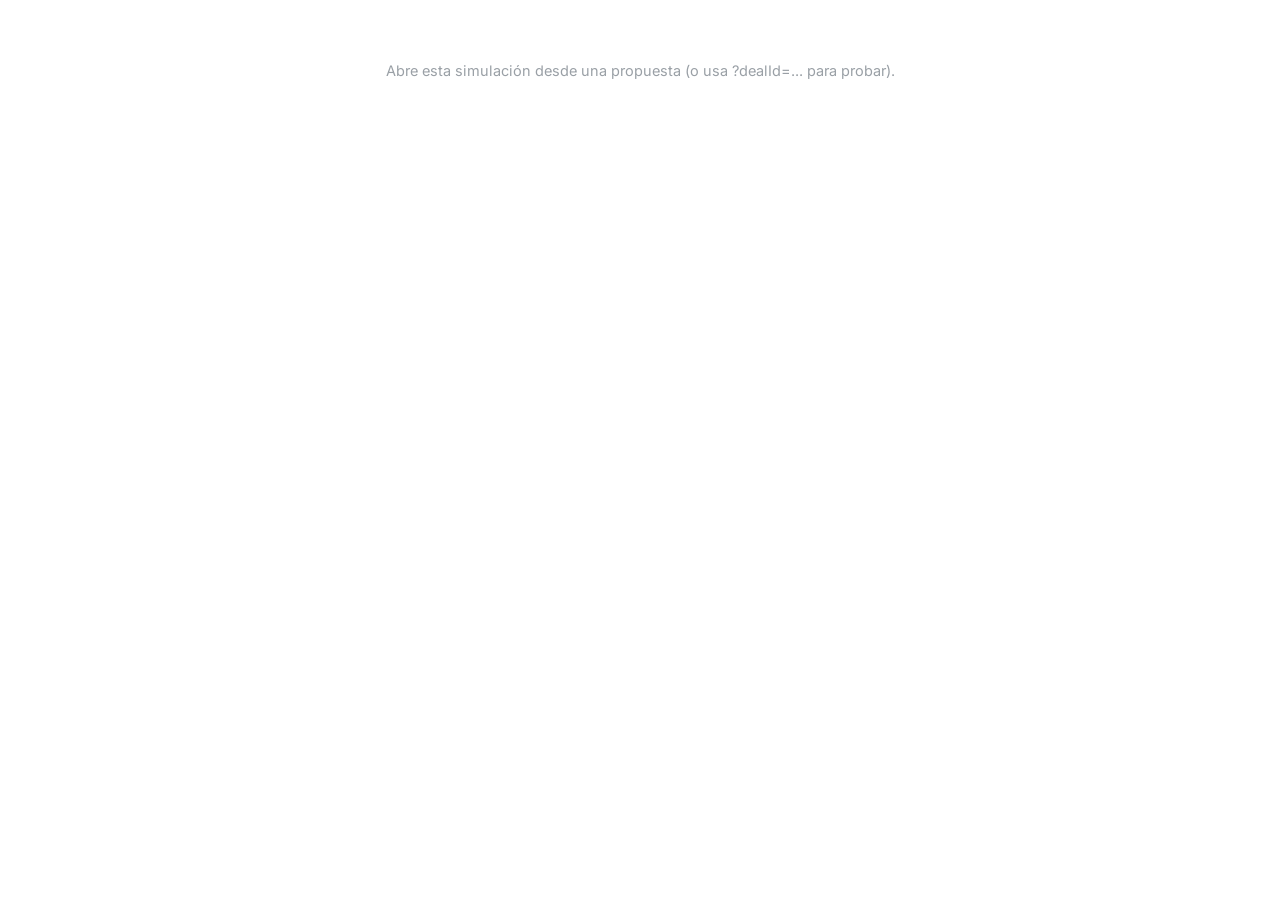
==== sites/cotizador/public/index.html @ 03e36b39 "Initial commit: GLG Motomex account (cotizacion + cotizador sites, plantillas y objetos)" ====
<!DOCTYPE html>
<html lang="es-MX">
<head>
  <meta charset="UTF-8">
  <meta name="viewport" content="width=device-width, initial-scale=1.0">
  <title>Simulación de financiamiento — GLG</title>
  <link rel="preconnect" href="https://fonts.googleapis.com">
  <link rel="preconnect" href="https://fonts.gstatic.com" crossorigin>
  <link href="https://fonts.googleapis.com/css2?family=Inter:wght@400;500;600;700;800&display=swap" rel="stylesheet">
  <link rel="stylesheet" href="styles.css?v=3">
</head>
<body>
  <div class="rv-wrap">
    <div id="loading" class="rv-state">Cargando simulación de crédito…</div>
    <div id="error" class="rv-state" style="display:none;"></div>
    <div id="view" style="display:none;"></div>
  </div>
  <script src="app.js?v=3"></script>
</body>
</html>
---- sites/cotizador/public/styles.css ----
/* ============================================================
   Site 2 — Visor de simulación de crédito (GLG). SOLO LECTURA.
   Estética con la marca del banco (color via --bank).
   ============================================================ */
* { box-sizing: border-box; }
body {
  margin: 0;
  font-family: 'Inter', -apple-system, BlinkMacSystemFont, 'Segoe UI', Roboto, sans-serif;
  -webkit-font-smoothing: antialiased; -moz-osx-font-smoothing: grayscale;
  color: #1a1a1a; background: #fff;
  --bank: #072146;
}
.rv-wrap { max-width: 640px; margin: 0 auto; padding: 18px 18px 24px; }
.rv-state { text-align: center; padding: 44px 20px; color: #9aa0a6; font-size: 14.5px; }

/* Marca del banco */
.rv-brand { display: flex; align-items: baseline; justify-content: space-between; gap: 12px; padding-bottom: 9px; margin-bottom: 12px; border-bottom: 2px solid var(--bank); }
.rv-logo { font-size: 23px; font-weight: 800; letter-spacing: -.3px; }
.rv-logo-img { height: 26px; width: auto; display: block; }
.rv-tag { font-size: 12.5px; font-weight: 600; color: #6b7280; }

/* Vehículo cotizado */
.rv-vehicle { display: flex; align-items: baseline; gap: 10px; flex-wrap: wrap; margin-bottom: 12px; }
.rv-vehicle-name { font-size: 16.5px; font-weight: 800; color: #17181c; }
.rv-vehicle-sku { font-size: 12px; color: #8a9099; }

/* Hero: cuota mensual */
.rv-hero { background: #f6f7f8; border-radius: 12px; padding: 15px 20px; margin-bottom: 14px; }
.rv-hero-label { font-size: 13px; color: #6b7280; }
.rv-cuota { font-size: 34px; font-weight: 800; letter-spacing: -.5px; line-height: 1.05; margin: 2px 0 5px; }
.rv-hero-sub { font-size: 13px; color: #6b7280; }

/* Filas de detalle — 2 columnas para compactar sin cambiar el estilo de cada fila */
.rv-rows { display: grid; grid-template-columns: 1fr 1fr; column-gap: 26px; align-items: stretch; }
.rv-totals { display: flex; flex-direction: column; }
.rv-row { display: flex; justify-content: space-between; align-items: baseline; gap: 12px; padding: 8px 2px; font-size: 14px; border-bottom: 1px solid #eef0f2; }
.rv-k { color: #444; display: flex; flex-direction: column; gap: 1px; }
.rv-k small { color: #9aa0a6; font-size: 11.5px; }
.rv-v { font-weight: 700; white-space: nowrap; color: #17181c; }
.rv-totals { margin-top: 12px; padding-top: 6px; border-top: 2px solid #edeff1; }
.rv-total { border-bottom: none; padding-top: 10px; }
.rv-total .rv-k { font-weight: 700; color: #17181c; font-size: 15px; }
.rv-total .rv-v { font-size: 20px; font-weight: 800; }

/* Disclaimer de vehículo de retoma (parte de pago) */
.rv-retoma { display: flex; align-items: flex-start; gap: 11px; margin-top: 14px; padding: 12px 14px; background: #f8f9fa; border-left: 3px solid var(--bank); border-radius: 8px; }
.rv-retoma-ic { flex: none; width: 22px; height: 22px; border-radius: 50%; color: #fff; display: grid; place-items: center; font-size: 14px; font-weight: 700; line-height: 1; margin-top: 1px; }
.rv-retoma-txt { font-size: 13px; color: #444; line-height: 1.5; }
.rv-retoma-txt strong { font-weight: 700; color: #17181c; }

.rv-note { font-size: 11.5px; color: #9aa0a6; line-height: 1.55; margin-top: 14px; }

/* En anchos angostos (iframe chico), vuelve a 1 columna para no apretar */
@media (max-width: 470px) {
  .rv-rows { grid-template-columns: 1fr; column-gap: 0; }
  .rv-cuota { font-size: 30px; }
}
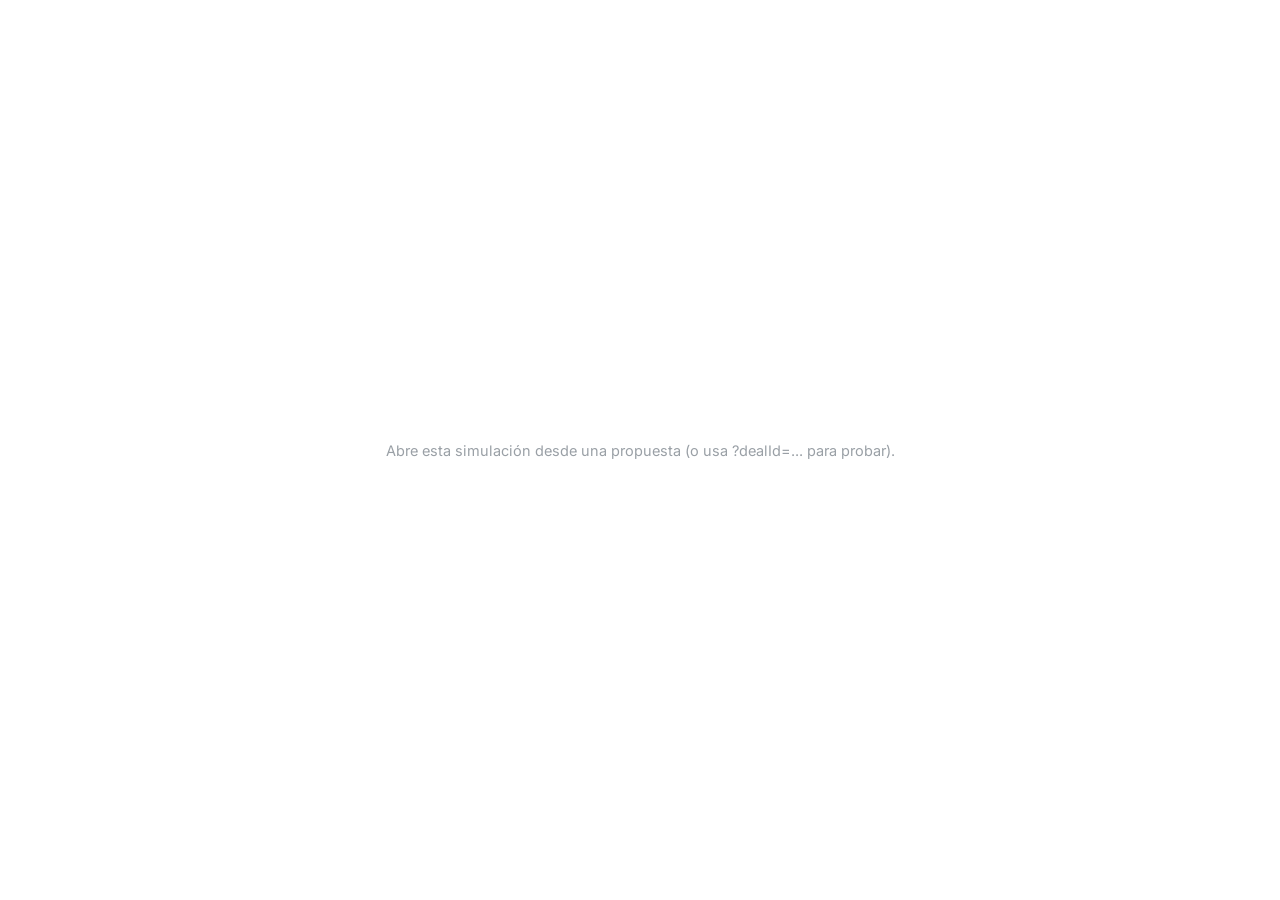
==== commit 8b8fb702: "feat: pago de contado, enganche flexible y cilindrada automática - Site 1 (cotizacion): checkbox de " ====
--- a/sites/cotizador/public/index.html
+++ b/sites/cotizador/public/index.html
@@ -6,8 +6,8 @@
   <title>Simulación de financiamiento — GLG</title>
   <link rel="preconnect" href="https://fonts.googleapis.com">
   <link rel="preconnect" href="https://fonts.gstatic.com" crossorigin>
-  <link href="https://fonts.googleapis.com/css2?family=Inter:wght@400;500;600;700;800&display=swap" rel="stylesheet">
-  <link rel="stylesheet" href="styles.css?v=3">
+  <link href="https://fonts.googleapis.com/css2?family=Bebas+Neue&family=Inter:wght@400;500;600;700;800&display=swap" rel="stylesheet">
+  <link rel="stylesheet" href="styles.css?v=18">
 </head>
 <body>
   <div class="rv-wrap">
@@ -15,6 +15,6 @@
     <div id="error" class="rv-state" style="display:none;"></div>
     <div id="view" style="display:none;"></div>
   </div>
-  <script src="app.js?v=3"></script>
+  <script src="app.js?v=18"></script>
 </body>
 </html>
--- a/sites/cotizador/public/styles.css
+++ b/sites/cotizador/public/styles.css
@@ -1,19 +1,33 @@
 /* ============================================================
    Site 2 — Visor de simulación de crédito (GLG). SOLO LECTURA.
-   Estética con la marca del banco (color via --bank).
+   Estética con la marca del banco (color via --bank) para los planes de
+   crédito; estética de marca Royal Enfield (negro + rojo) para "pago de
+   contado" (body.skin-contado), que no tiene banco que mostrar.
    ============================================================ */
 * { box-sizing: border-box; }
+/* html/body ocupan EXACTAMENTE el tamaño del iframe que los embebe (nunca más
+   grande) y no generan su propio scroll — si algo se pasa, se contiene y
+   scrollea adentro de .rv-wrap, no en la página/iframe entero. */
+html, body { height: 100%; overflow: hidden; }
 body {
   margin: 0;
   font-family: 'Inter', -apple-system, BlinkMacSystemFont, 'Segoe UI', Roboto, sans-serif;
   -webkit-font-smoothing: antialiased; -moz-osx-font-smoothing: grayscale;
   color: #1a1a1a; background: #fff;
   --bank: #072146;
+  height: 100%;
+  display: flex; align-items: center; justify-content: center;
 }
-.rv-wrap { max-width: 640px; margin: 0 auto; padding: 18px 18px 24px; }
+/* La "hoja" es el 100% del contenedor (iframe/panel) que la embeba, sea cual
+   sea su tamaño real; el contenido se centra vertical y horizontalmente
+   adentro, sin tarjeta ni sombra flotando en una esquina. */
+.rv-wrap {
+  width: 100%; height: 100%; max-width: 640px; margin: 0 auto; padding: 32px 22px;
+  overflow: auto; display: flex; flex-direction: column; justify-content: center;
+}
 .rv-state { text-align: center; padding: 44px 20px; color: #9aa0a6; font-size: 14.5px; }
 
-/* Marca del banco */
+/* Marca del banco (planes de crédito) */
 .rv-brand { display: flex; align-items: baseline; justify-content: space-between; gap: 12px; padding-bottom: 9px; margin-bottom: 12px; border-bottom: 2px solid var(--bank); }
 .rv-logo { font-size: 23px; font-weight: 800; letter-spacing: -.3px; }
 .rv-logo-img { height: 26px; width: auto; display: block; }
@@ -24,11 +38,23 @@
 .rv-vehicle-name { font-size: 16.5px; font-weight: 800; color: #17181c; }
 .rv-vehicle-sku { font-size: 12px; color: #8a9099; }
 
-/* Hero: cuota mensual */
+/* Hero: cuota mensual / total */
 .rv-hero { background: #f6f7f8; border-radius: 12px; padding: 15px 20px; margin-bottom: 14px; }
 .rv-hero-label { font-size: 13px; color: #6b7280; }
-.rv-cuota { font-size: 34px; font-weight: 800; letter-spacing: -.5px; line-height: 1.05; margin: 2px 0 5px; }
+.rv-cuota { font-size: 24px; font-weight: 800; letter-spacing: -.4px; line-height: 1.1; margin: 2px 0 4px; }
 .rv-hero-sub { font-size: 13px; color: #6b7280; }
+
+/* Nota especial: texto dentro del recuadro de la cuota, a la derecha */
+.rv-hero-2 { display: flex; gap: 18px; }
+.rv-hero-main { flex: 0 0 auto; }
+.rv-hero-note { flex: 1; min-width: 0; padding-left: 18px; border-left: 1px solid #e4e6e9; }
+.rv-hero-note-title { display: block; font-size: 11px; font-weight: 700; text-transform: uppercase; letter-spacing: .08em; color: #8a9099; margin-bottom: 3px; }
+.rv-hero-note p { margin: 0 0 3px; font-size: 11.5px; color: #4b5563; line-height: 1.5; overflow-wrap: anywhere; }
+.rv-hero-note p:last-child { margin-bottom: 0; }
+@media (max-width: 520px) {
+  .rv-hero-2 { flex-direction: column; gap: 12px; }
+  .rv-hero-note { border-left: none; padding-left: 0; border-top: 1px solid #e4e6e9; padding-top: 12px; }
+}
 
 /* Filas de detalle — 2 columnas para compactar sin cambiar el estilo de cada fila */
 .rv-rows { display: grid; grid-template-columns: 1fr 1fr; column-gap: 26px; align-items: stretch; }
@@ -42,6 +68,9 @@
 .rv-total .rv-k { font-weight: 700; color: #17181c; font-size: 15px; }
 .rv-total .rv-v { font-size: 20px; font-weight: 800; }
 
+/* Descuento (fila de detalle) */
+.rv-desc { color: #1a8a4a; font-weight: 700; white-space: nowrap; }
+
 /* Disclaimer de vehículo de retoma (parte de pago) */
 .rv-retoma { display: flex; align-items: flex-start; gap: 11px; margin-top: 14px; padding: 12px 14px; background: #f8f9fa; border-left: 3px solid var(--bank); border-radius: 8px; }
 .rv-retoma-ic { flex: none; width: 22px; height: 22px; border-radius: 50%; color: #fff; display: grid; place-items: center; font-size: 14px; font-weight: 700; line-height: 1; margin-top: 1px; }
@@ -53,5 +82,62 @@
 /* En anchos angostos (iframe chico), vuelve a 1 columna para no apretar */
 @media (max-width: 470px) {
   .rv-rows { grid-template-columns: 1fr; column-gap: 0; }
-  .rv-cuota { font-size: 30px; }
+  .rv-cuota { font-size: 22px; }
 }
+
+/* ============================================================
+   PAGO DE CONTADO — identidad Royal Enfield (negro puro + rojo,
+   contraste blanco). Sin banco, sin sombras. El tamaño lo resuelve el
+   layout de arriba (html/body/.rv-wrap a 100%, sin scroll de página);
+   acá no hay que achicar tipografía para "que entre".
+   ============================================================ */
+body.skin-contado {
+  background: #000;
+  color: #fff;
+}
+/* Ocupa TODO el panel: sin max-width que deje franjas negras muertas a los
+   lados, sin scroll propio (los espaciados de abajo son relativos a la altura
+   del iframe con clamp(min, Nvh, max), así el bloque siempre entra) y con el
+   contenido centrado vertical y horizontalmente en el alto disponible. */
+body.skin-contado .rv-wrap {
+  max-width: none;
+  padding: clamp(16px, 4vh, 32px) clamp(20px, 4.5vw, 48px);
+  overflow: hidden;
+}
+
+.re-eyebrow { font: 700 11px/1 'Inter', sans-serif; letter-spacing: .14em; text-transform: uppercase; color: #9a9a9a; }
+.re-brand-row { display: flex; align-items: flex-start; justify-content: space-between; gap: 16px; margin-bottom: clamp(12px, 2.6vh, 22px); }
+.re-wordmark { font: 400 30px/1 'Bebas Neue', 'Inter', sans-serif; letter-spacing: .03em; color: #e2231a; }
+.re-wordmark small { display: block; font: 700 10.5px/1 'Inter', sans-serif; letter-spacing: .18em; text-transform: uppercase; color: #9a9a9a; margin-top: 6px; }
+.re-tag { flex: none; font: 700 11px/1 'Inter', sans-serif; letter-spacing: .07em; text-transform: uppercase; color: #fff; background: #e2231a; padding: 7px 12px; border-radius: 999px; white-space: nowrap; margin-top: 3px; }
+.re-rule { height: 2px; background: linear-gradient(90deg, #e2231a, rgba(226,35,26,0)); margin-bottom: clamp(14px, 3vh, 26px); }
+
+.re-vehicle { font: 700 13px/1 'Inter', sans-serif; letter-spacing: .06em; text-transform: uppercase; color: #d0d0d0; margin-bottom: clamp(10px, 2vh, 18px); }
+
+.re-hero { text-align: left; margin-bottom: clamp(14px, 3.2vh, 28px); }
+.re-hero-label { font: 700 11.5px/1 'Inter', sans-serif; letter-spacing: .12em; text-transform: uppercase; color: #9a9a9a; margin-bottom: 6px; }
+.re-total { font: 400 clamp(36px, min(10vw, 11vh), 64px)/1 'Bebas Neue', 'Inter', sans-serif; letter-spacing: .01em; color: #fff; }
+.re-sub { font: 500 13px/1.4 'Inter', sans-serif; color: #b0b0b0; margin-top: 8px; }
+
+.re-note { border: 1px solid rgba(255,255,255,.16); border-radius: 10px; padding: clamp(9px, 2vh, 12px) 14px; margin-bottom: clamp(12px, 2.8vh, 24px); }
+.re-note-title { display: block; font: 700 10.5px/1 'Inter', sans-serif; letter-spacing: .1em; text-transform: uppercase; color: #e2231a; margin-bottom: 5px; }
+.re-note p { margin: 0 0 3px; font-size: 12.5px; color: #d0d0d0; line-height: 1.5; }
+.re-note p:last-child { margin-bottom: 0; }
+
+.re-rows { display: flex; flex-direction: column; }
+.re-row { display: flex; justify-content: space-between; align-items: baseline; gap: 16px; padding: clamp(7px, 1.4vh, 11px) 0; border-bottom: 1px solid rgba(255,255,255,.14); font: 500 14px/1.3 'Inter', sans-serif; color: #d0d0d0; }
+.re-row-k small { display: block; font-size: 11.5px; color: #9a9a9a; margin-top: 2px; }
+.re-row-v { font-weight: 700; color: #fff; white-space: nowrap; }
+.re-row-v.is-credit { color: #4ade80; }
+
+.re-total-row { border-bottom: none; border-top: 2px solid rgba(255,255,255,.24); margin-top: 4px; padding-top: clamp(10px, 2.2vh, 16px); }
+.re-total-row .re-row-k { font: 700 14px/1 'Inter', sans-serif; color: #fff; text-transform: uppercase; letter-spacing: .04em; }
+.re-total-row .re-row-v { font: 400 26px/1 'Bebas Neue', 'Inter', sans-serif; color: #e2231a; letter-spacing: .01em; }
+
+.re-foot { font-size: 11.5px; color: #8a8a8a; line-height: 1.55; margin-top: clamp(12px, 2.5vh, 22px); }
+
+@media (max-width: 480px) {
+  .re-wordmark { font-size: 25px; }
+  .re-total { font-size: clamp(32px, 11vh, 40px); }
+  .re-total-row .re-row-v { font-size: 22px; }
+}
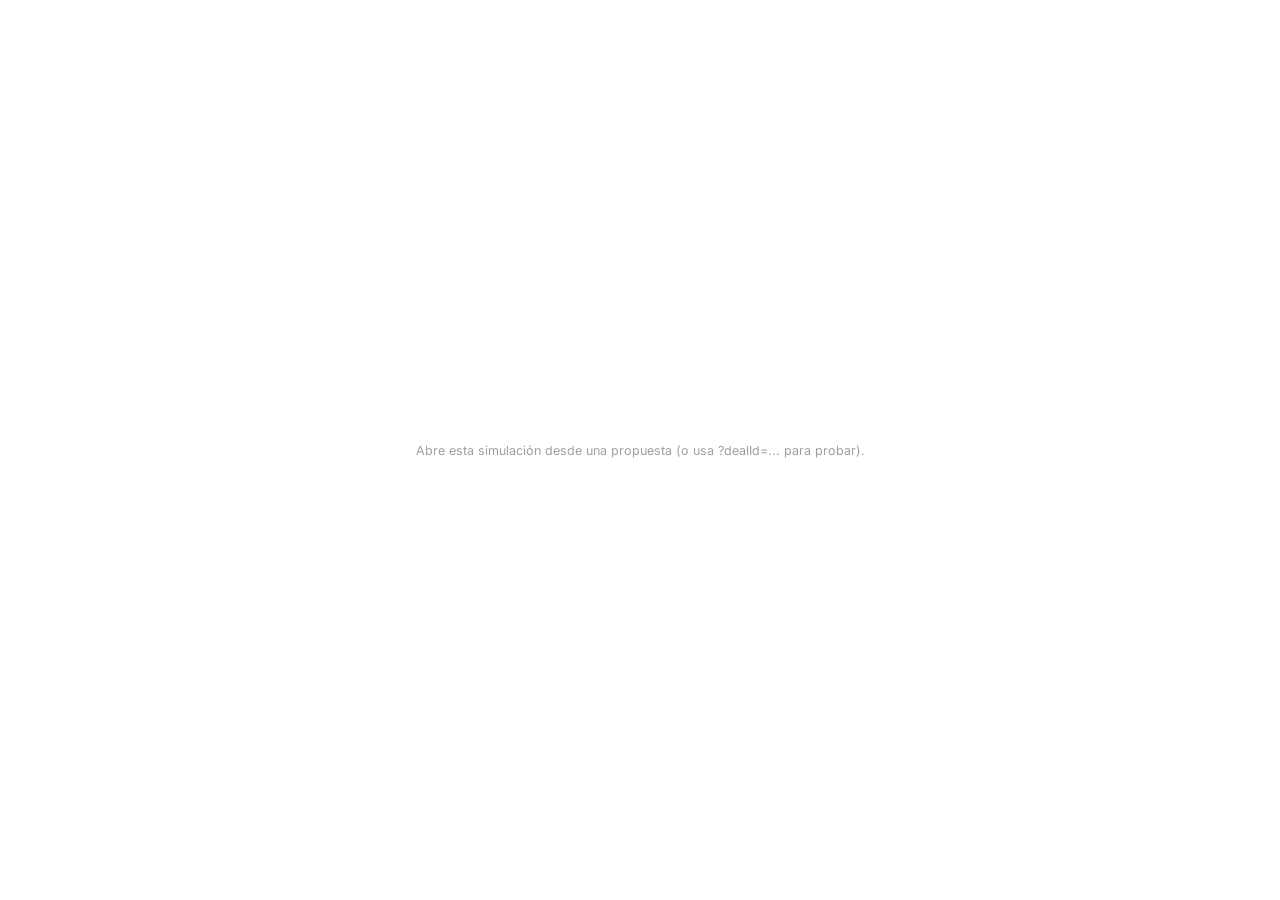
==== commit 0ea21379: "fixskins" ====
--- a/sites/cotizador/public/index.html
+++ b/sites/cotizador/public/index.html
@@ -7,7 +7,7 @@
   <link rel="preconnect" href="https://fonts.googleapis.com">
   <link rel="preconnect" href="https://fonts.gstatic.com" crossorigin>
   <link href="https://fonts.googleapis.com/css2?family=Bebas+Neue&family=Inter:wght@400;500;600;700;800&display=swap" rel="stylesheet">
-  <link rel="stylesheet" href="styles.css?v=18">
+  <link rel="stylesheet" href="styles.css?v=20">
 </head>
 <body>
   <div class="rv-wrap">
@@ -15,6 +15,6 @@
     <div id="error" class="rv-state" style="display:none;"></div>
     <div id="view" style="display:none;"></div>
   </div>
-  <script src="app.js?v=18"></script>
+  <script src="app.js?v=20"></script>
 </body>
 </html>
--- a/sites/cotizador/public/styles.css
+++ b/sites/cotizador/public/styles.css
@@ -18,38 +18,49 @@
   height: 100%;
   display: flex; align-items: center; justify-content: center;
 }
-/* La "hoja" es el 100% del contenedor (iframe/panel) que la embeba, sea cual
-   sea su tamaño real; el contenido se centra vertical y horizontalmente
-   adentro, sin tarjeta ni sombra flotando en una esquina. */
+/* La "hoja" es el 100% del contenedor (iframe/panel) que la embeba. La página de
+   la propuesta mide 792x612, así que ese es el ancho máximo: usarlo entero (y no
+   640px) evita que las filas de dos columnas se partan en dos líneas, que es lo
+   que más alto agregaba.
+
+   NUNCA scrollea (`overflow: hidden`): los espaciados de abajo son relativos a la
+   altura disponible con clamp(min, Nvh, max), así el bloque se comprime solo; y
+   si aun así no entrara (una nota de 5 líneas, un modelo larguísimo),
+   `fitToViewport` en app.js lo escala en bloque. Ver ahí. */
 .rv-wrap {
-  width: 100%; height: 100%; max-width: 640px; margin: 0 auto; padding: 32px 22px;
-  overflow: auto; display: flex; flex-direction: column; justify-content: center;
+  width: 100%; height: 100%; max-width: 792px; margin: 0 auto;
+  padding: clamp(12px, 2.6vh, 26px) clamp(20px, 3.4vw, 38px);
+  overflow: hidden; display: flex; flex-direction: column; justify-content: center;
 }
-.rv-state { text-align: center; padding: 44px 20px; color: #9aa0a6; font-size: 14.5px; }
+/* Escalado de rescate: lo aplica fitToViewport cuando el contenido no entra aun
+   con los espaciados al mínimo. Escala la hoja completa desde el centro, así se
+   conservan las proporciones del diseño en vez de apretar tipografías sueltas. */
+#view { transform-origin: center center; }
+.rv-state { text-align: center; padding: 44px 20px; color: #9aa0a6; font-size: 12.5px; }
 
 /* Marca del banco (planes de crédito) */
-.rv-brand { display: flex; align-items: baseline; justify-content: space-between; gap: 12px; padding-bottom: 9px; margin-bottom: 12px; border-bottom: 2px solid var(--bank); }
-.rv-logo { font-size: 23px; font-weight: 800; letter-spacing: -.3px; }
-.rv-logo-img { height: 26px; width: auto; display: block; }
-.rv-tag { font-size: 12.5px; font-weight: 600; color: #6b7280; }
+.rv-brand { display: flex; align-items: baseline; justify-content: space-between; gap: 12px; padding-bottom: clamp(5px, 1.2vh, 9px); margin-bottom: clamp(8px, 1.9vh, 12px); border-bottom: 2px solid var(--bank); }
+.rv-logo { font-size: 21px; font-weight: 800; letter-spacing: -.3px; }
+.rv-logo-img { height: clamp(19px, 4.2vh, 26px); width: auto; display: block; }
+.rv-tag { font-size: 10.5px; font-weight: 600; color: #6b7280; }
 
 /* Vehículo cotizado */
-.rv-vehicle { display: flex; align-items: baseline; gap: 10px; flex-wrap: wrap; margin-bottom: 12px; }
-.rv-vehicle-name { font-size: 16.5px; font-weight: 800; color: #17181c; }
-.rv-vehicle-sku { font-size: 12px; color: #8a9099; }
+.rv-vehicle { display: flex; align-items: baseline; gap: 10px; flex-wrap: wrap; margin-bottom: clamp(6px, 1.5vh, 12px); }
+.rv-vehicle-name { font-size: 14.5px; font-weight: 800; color: #17181c; }
+.rv-vehicle-sku { font-size: 10px; color: #8a9099; }
 
 /* Hero: cuota mensual / total */
-.rv-hero { background: #f6f7f8; border-radius: 12px; padding: 15px 20px; margin-bottom: 14px; }
-.rv-hero-label { font-size: 13px; color: #6b7280; }
-.rv-cuota { font-size: 24px; font-weight: 800; letter-spacing: -.4px; line-height: 1.1; margin: 2px 0 4px; }
-.rv-hero-sub { font-size: 13px; color: #6b7280; }
+.rv-hero { background: #f6f7f8; border-radius: 12px; padding: clamp(9px, 2.3vh, 15px) clamp(13px, 2.5vw, 20px); margin-bottom: clamp(7px, 1.9vh, 14px); }
+.rv-hero-label { font-size: 11px; color: #6b7280; }
+.rv-cuota { font-size: clamp(18px, 3.7vh, 22px); font-weight: 800; letter-spacing: -.4px; line-height: 1.1; margin: 2px 0 4px; }
+.rv-hero-sub { font-size: 11px; color: #6b7280; }
 
 /* Nota especial: texto dentro del recuadro de la cuota, a la derecha */
 .rv-hero-2 { display: flex; gap: 18px; }
 .rv-hero-main { flex: 0 0 auto; }
 .rv-hero-note { flex: 1; min-width: 0; padding-left: 18px; border-left: 1px solid #e4e6e9; }
-.rv-hero-note-title { display: block; font-size: 11px; font-weight: 700; text-transform: uppercase; letter-spacing: .08em; color: #8a9099; margin-bottom: 3px; }
-.rv-hero-note p { margin: 0 0 3px; font-size: 11.5px; color: #4b5563; line-height: 1.5; overflow-wrap: anywhere; }
+.rv-hero-note-title { display: block; font-size: 10px; font-weight: 700; text-transform: uppercase; letter-spacing: .08em; color: #8a9099; margin-bottom: 3px; }
+.rv-hero-note p { margin: 0 0 3px; font-size: 10px; color: #4b5563; line-height: 1.5; overflow-wrap: anywhere; }
 .rv-hero-note p:last-child { margin-bottom: 0; }
 @media (max-width: 520px) {
   .rv-hero-2 { flex-direction: column; gap: 12px; }
@@ -59,30 +70,32 @@
 /* Filas de detalle — 2 columnas para compactar sin cambiar el estilo de cada fila */
 .rv-rows { display: grid; grid-template-columns: 1fr 1fr; column-gap: 26px; align-items: stretch; }
 .rv-totals { display: flex; flex-direction: column; }
-.rv-row { display: flex; justify-content: space-between; align-items: baseline; gap: 12px; padding: 8px 2px; font-size: 14px; border-bottom: 1px solid #eef0f2; }
+.rv-row { display: flex; justify-content: space-between; align-items: baseline; gap: 12px; padding: clamp(3px, .95vh, 8px) 2px; font-size: 12px; border-bottom: 1px solid #eef0f2; }
 .rv-k { color: #444; display: flex; flex-direction: column; gap: 1px; }
-.rv-k small { color: #9aa0a6; font-size: 11.5px; }
+.rv-k small { color: #9aa0a6; font-size: 10px; }
 .rv-v { font-weight: 700; white-space: nowrap; color: #17181c; }
-.rv-totals { margin-top: 12px; padding-top: 6px; border-top: 2px solid #edeff1; }
-.rv-total { border-bottom: none; padding-top: 10px; }
-.rv-total .rv-k { font-weight: 700; color: #17181c; font-size: 15px; }
-.rv-total .rv-v { font-size: 20px; font-weight: 800; }
+/* Sin regla superior: el bloque de totales ya queda separado por el aire y por
+   el borde inferior de la última fila del desglose. */
+.rv-totals { margin-top: clamp(5px, 1.5vh, 12px); padding-top: clamp(2px, .8vh, 6px); }
+.rv-total { border-bottom: none; padding-top: clamp(5px, 1.6vh, 10px); }
+.rv-total .rv-k { font-weight: 700; color: #17181c; font-size: 13px; }
+.rv-total .rv-v { font-size: clamp(15px, 3vh, 18px); font-weight: 800; }
 
 /* Descuento (fila de detalle) */
 .rv-desc { color: #1a8a4a; font-weight: 700; white-space: nowrap; }
 
 /* Disclaimer de vehículo de retoma (parte de pago) */
-.rv-retoma { display: flex; align-items: flex-start; gap: 11px; margin-top: 14px; padding: 12px 14px; background: #f8f9fa; border-left: 3px solid var(--bank); border-radius: 8px; }
-.rv-retoma-ic { flex: none; width: 22px; height: 22px; border-radius: 50%; color: #fff; display: grid; place-items: center; font-size: 14px; font-weight: 700; line-height: 1; margin-top: 1px; }
-.rv-retoma-txt { font-size: 13px; color: #444; line-height: 1.5; }
+.rv-retoma { display: flex; align-items: flex-start; gap: 11px; margin-top: clamp(6px, 1.6vh, 14px); padding: clamp(6px, 1.5vh, 12px) 14px; background: #f8f9fa; border-left: 3px solid var(--bank); border-radius: 8px; }
+.rv-retoma-ic { flex: none; width: 22px; height: 22px; border-radius: 50%; color: #fff; display: grid; place-items: center; font-size: 12px; font-weight: 700; line-height: 1; margin-top: 1px; }
+.rv-retoma-txt { font-size: 11px; color: #444; line-height: 1.5; }
 .rv-retoma-txt strong { font-weight: 700; color: #17181c; }
 
-.rv-note { font-size: 11.5px; color: #9aa0a6; line-height: 1.55; margin-top: 14px; }
+.rv-note { font-size: 10px; color: #9aa0a6; line-height: 1.45; margin-top: clamp(6px, 1.7vh, 14px); }
 
 /* En anchos angostos (iframe chico), vuelve a 1 columna para no apretar */
 @media (max-width: 470px) {
   .rv-rows { grid-template-columns: 1fr; column-gap: 0; }
-  .rv-cuota { font-size: 22px; }
+  .rv-cuota { font-size: 20px; }
 }
 
 /* ============================================================
@@ -121,12 +134,12 @@
 
 .re-note { border: 1px solid rgba(255,255,255,.16); border-radius: 10px; padding: clamp(9px, 2vh, 12px) 14px; margin-bottom: clamp(12px, 2.8vh, 24px); }
 .re-note-title { display: block; font: 700 10.5px/1 'Inter', sans-serif; letter-spacing: .1em; text-transform: uppercase; color: #e2231a; margin-bottom: 5px; }
-.re-note p { margin: 0 0 3px; font-size: 12.5px; color: #d0d0d0; line-height: 1.5; }
+.re-note p { margin: 0 0 3px; font-size: 10.5px; color: #d0d0d0; line-height: 1.5; }
 .re-note p:last-child { margin-bottom: 0; }
 
 .re-rows { display: flex; flex-direction: column; }
 .re-row { display: flex; justify-content: space-between; align-items: baseline; gap: 16px; padding: clamp(7px, 1.4vh, 11px) 0; border-bottom: 1px solid rgba(255,255,255,.14); font: 500 14px/1.3 'Inter', sans-serif; color: #d0d0d0; }
-.re-row-k small { display: block; font-size: 11.5px; color: #9a9a9a; margin-top: 2px; }
+.re-row-k small { display: block; font-size: 10px; color: #9a9a9a; margin-top: 2px; }
 .re-row-v { font-weight: 700; color: #fff; white-space: nowrap; }
 .re-row-v.is-credit { color: #4ade80; }
 
@@ -134,10 +147,10 @@
 .re-total-row .re-row-k { font: 700 14px/1 'Inter', sans-serif; color: #fff; text-transform: uppercase; letter-spacing: .04em; }
 .re-total-row .re-row-v { font: 400 26px/1 'Bebas Neue', 'Inter', sans-serif; color: #e2231a; letter-spacing: .01em; }
 
-.re-foot { font-size: 11.5px; color: #8a8a8a; line-height: 1.55; margin-top: clamp(12px, 2.5vh, 22px); }
+.re-foot { font-size: 10px; color: #8a8a8a; line-height: 1.55; margin-top: clamp(12px, 2.5vh, 22px); }
 
 @media (max-width: 480px) {
-  .re-wordmark { font-size: 25px; }
-  .re-total { font-size: clamp(32px, 11vh, 40px); }
-  .re-total-row .re-row-v { font-size: 22px; }
+  .re-wordmark { font-size: 23px; }
+  .re-total { font-size: clamp(30px, 11vh, 38px); }
+  .re-total-row .re-row-v { font-size: 20px; }
 }
